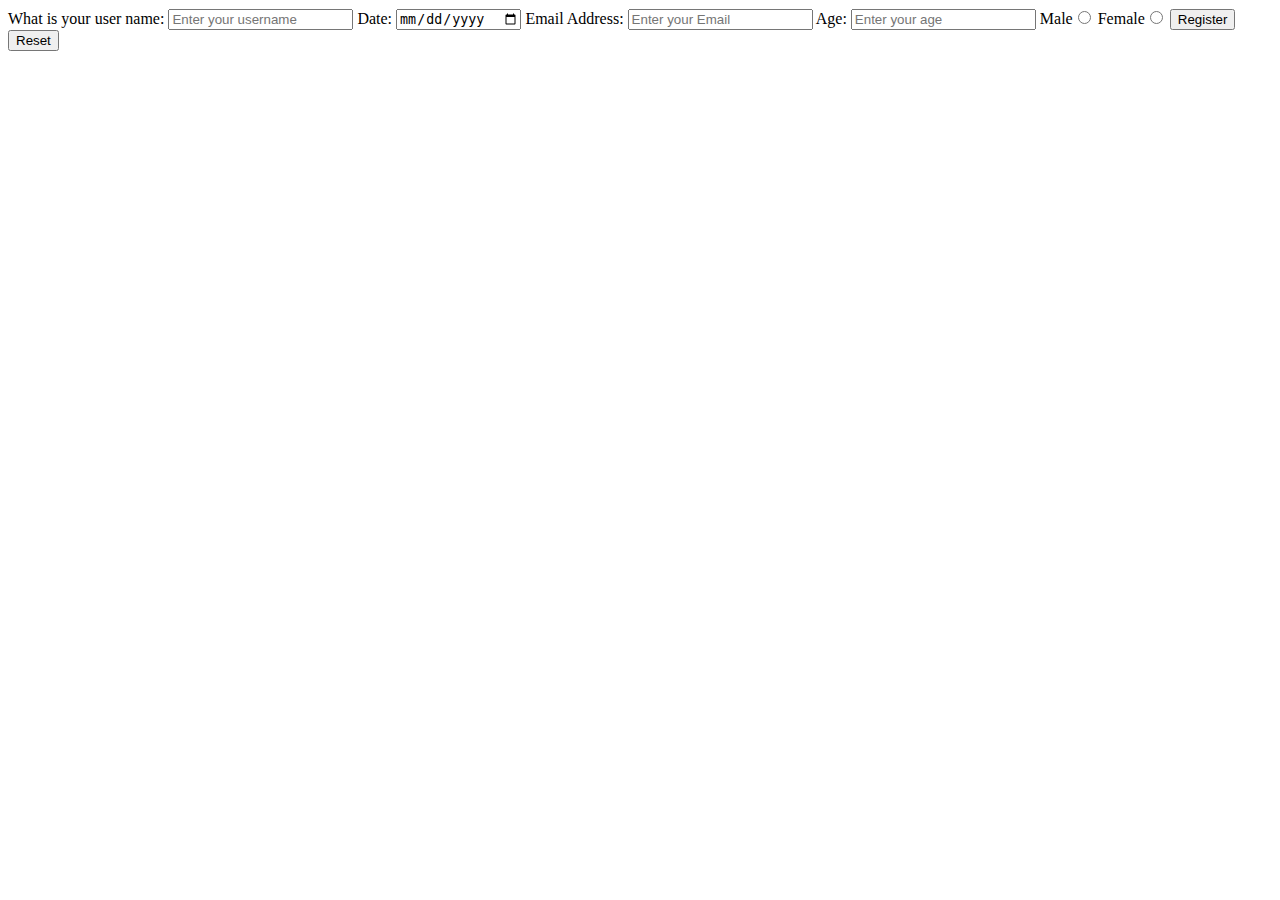
==== HTML/index.html @ 3b7341dd "first commit" ====
<!DOCTYPE html>
<html>
  <head>
    <meta charset="utf-8">
    <meta name="viewport" content="width=device-width">
    <title>Game of Chance</title>
    <link href="style.css" rel="stylesheet" type="text/css" />
  </head>
  <body>
   
    <script src="script.js"></script>

    <section>
        <form action="">
        <div>
            
                
                <label for="UserName"> What is your user name: </label>
                <input type="text" id="UserName" name="UserName" placeholder="Enter your username" minlength="3">
                <label for="date"> Date: </label>
                <input type="date" id="date" name="DOB" >
                <label for="email"> Email Address: </label>
                <input type="email" id="email" name="Email" id="emailinput" 
                placeholder="Enter your Email" pattern=".+gmail.com">
                <label for="Age"> Age: </label>
                <input type="text" id="Age" name="Age" placeholder="Enter your age">
                Male<input type= "radio" 
                name="gender" value="Male">
                Female<input type= "radio" 
                name="gender" value="Female">

                <button type="button"> Register </button>
                
                <button type="button"> Reset </button>
            
        </div>
     </form>
    </section>
  </body>
</html>
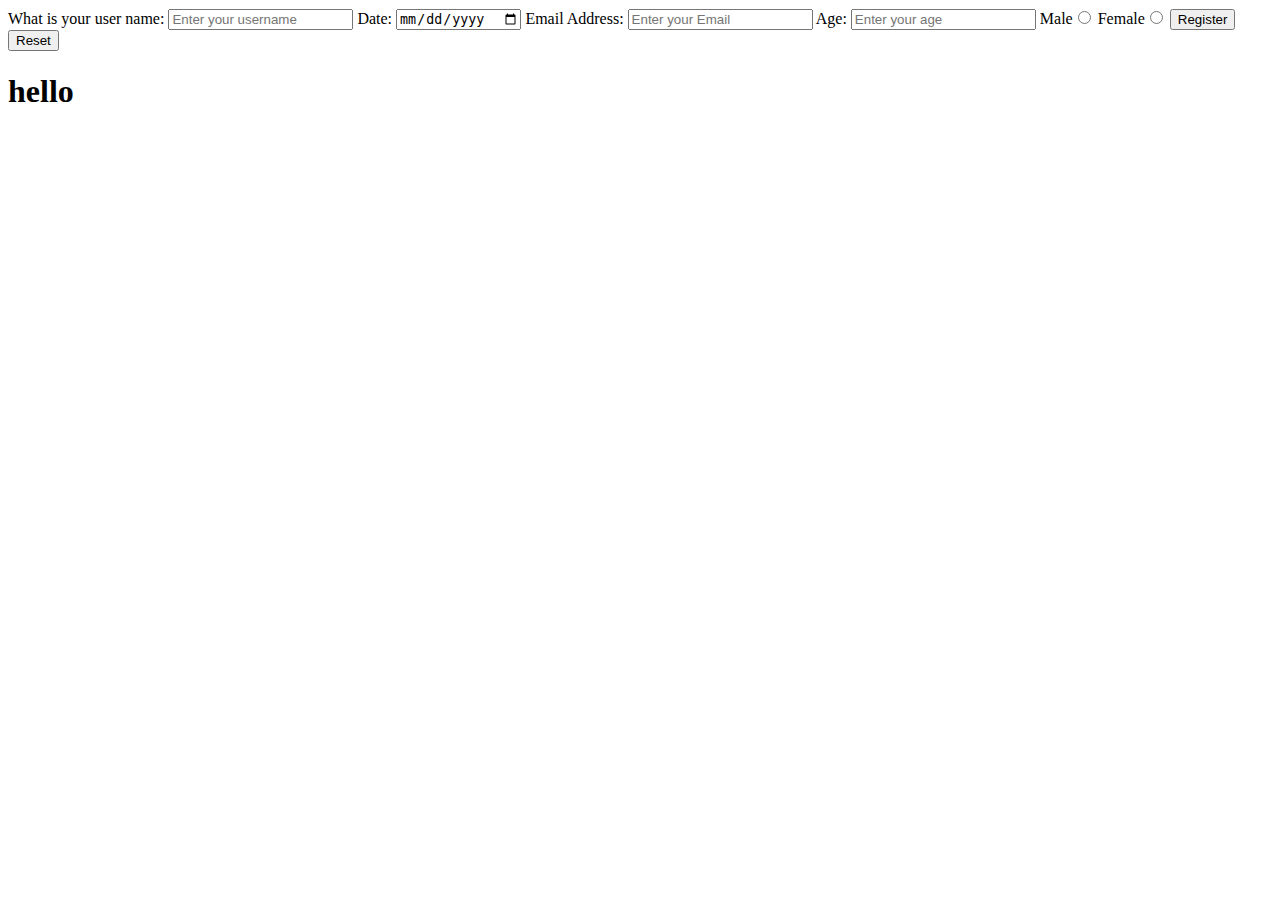
==== commit 4cc98846: "second commit" ====
--- a/HTML/index.html
+++ b/HTML/index.html
@@ -13,7 +13,6 @@
     <section>
         <form action="">
         <div>
-            
                 
                 <label for="UserName"> What is your user name: </label>
                 <input type="text" id="UserName" name="UserName" placeholder="Enter your username" minlength="3">
@@ -32,7 +31,7 @@
                 <button type="button"> Register </button>
                 
                 <button type="button"> Reset </button>
-            
+                <h1>hello</h1>
         </div>
      </form>
     </section>
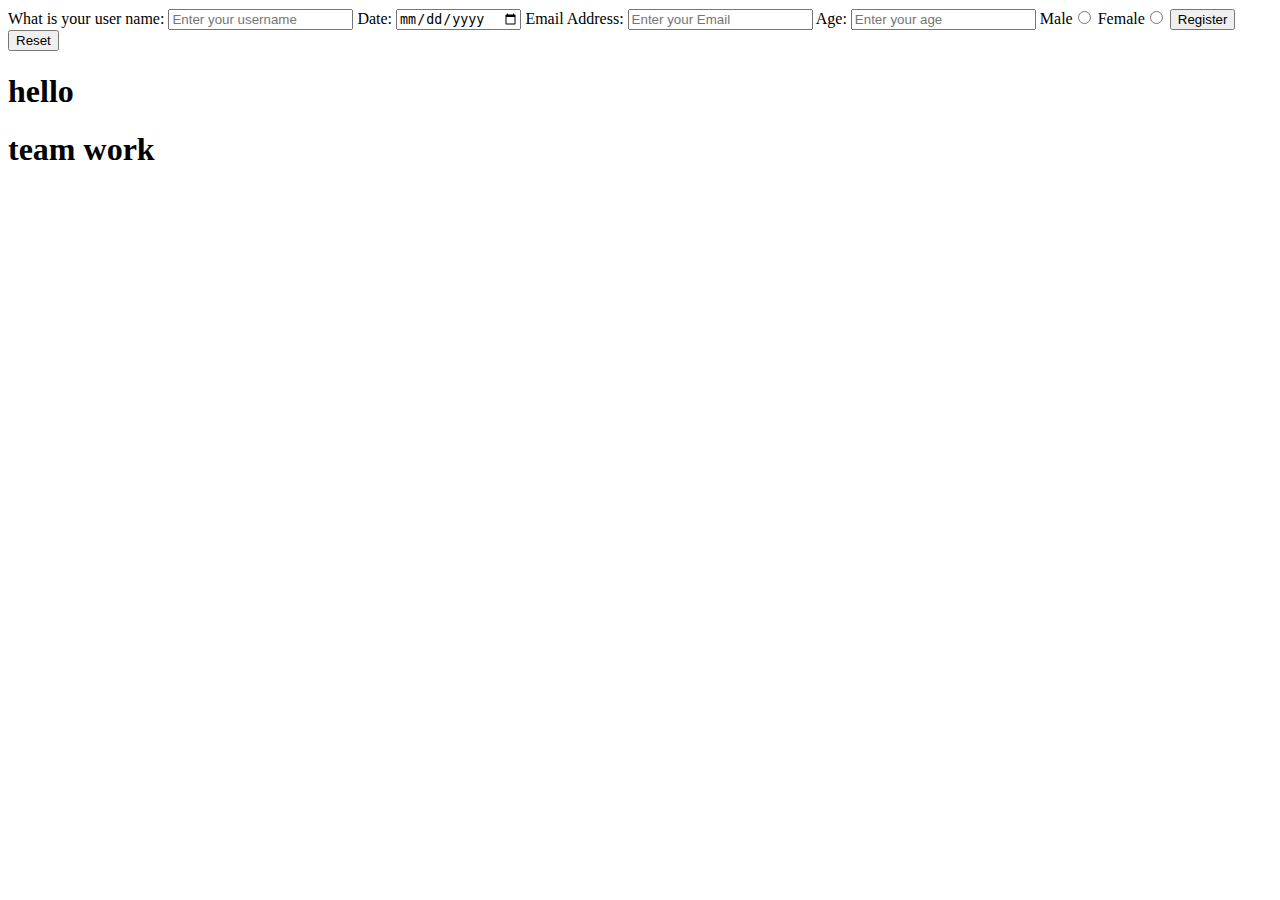
==== commit 58a3bd4f: "team work" ====
--- a/HTML/index.html
+++ b/HTML/index.html
@@ -1,39 +1,41 @@
 <!DOCTYPE html>
 <html>
-  <head>
-    <meta charset="utf-8">
-    <meta name="viewport" content="width=device-width">
-    <title>Game of Chance</title>
-    <link href="style.css" rel="stylesheet" type="text/css" />
-  </head>
-  <body>
-   
-    <script src="script.js"></script>
 
-    <section>
-        <form action="">
-        <div>
-                
-                <label for="UserName"> What is your user name: </label>
-                <input type="text" id="UserName" name="UserName" placeholder="Enter your username" minlength="3">
-                <label for="date"> Date: </label>
-                <input type="date" id="date" name="DOB" >
-                <label for="email"> Email Address: </label>
-                <input type="email" id="email" name="Email" id="emailinput" 
-                placeholder="Enter your Email" pattern=".+gmail.com">
-                <label for="Age"> Age: </label>
-                <input type="text" id="Age" name="Age" placeholder="Enter your age">
-                Male<input type= "radio" 
-                name="gender" value="Male">
-                Female<input type= "radio" 
-                name="gender" value="Female">
+<head>
+  <meta charset="utf-8">
+  <meta name="viewport" content="width=device-width">
+  <title>Game of Chance</title>
+  <link href="style.css" rel="stylesheet" type="text/css" />
+</head>
 
-                <button type="button"> Register </button>
-                
-                <button type="button"> Reset </button>
-                <h1>hello</h1>
-        </div>
-     </form>
-    </section>
-  </body>
+<body>
+
+  <script src="script.js"></script>
+
+  <section>
+    <form action="">
+      <div>
+
+        <label for="UserName"> What is your user name: </label>
+        <input type="text" id="UserName" name="UserName" placeholder="Enter your username" minlength="3">
+        <label for="date"> Date: </label>
+        <input type="date" id="date" name="DOB">
+        <label for="email"> Email Address: </label>
+        <input type="email" id="email" name="Email" id="emailinput" placeholder="Enter your Email"
+          pattern=".+gmail.com">
+        <label for="Age"> Age: </label>
+        <input type="text" id="Age" name="Age" placeholder="Enter your age">
+        Male<input type="radio" name="gender" value="Male">
+        Female<input type="radio" name="gender" value="Female">
+
+        <button type="button"> Register </button>
+
+        <button type="button"> Reset </button>
+        <h1>hello</h1>
+        <h1>team work</h1>
+      </div>
+    </form>
+  </section>
+</body>
+
 </html>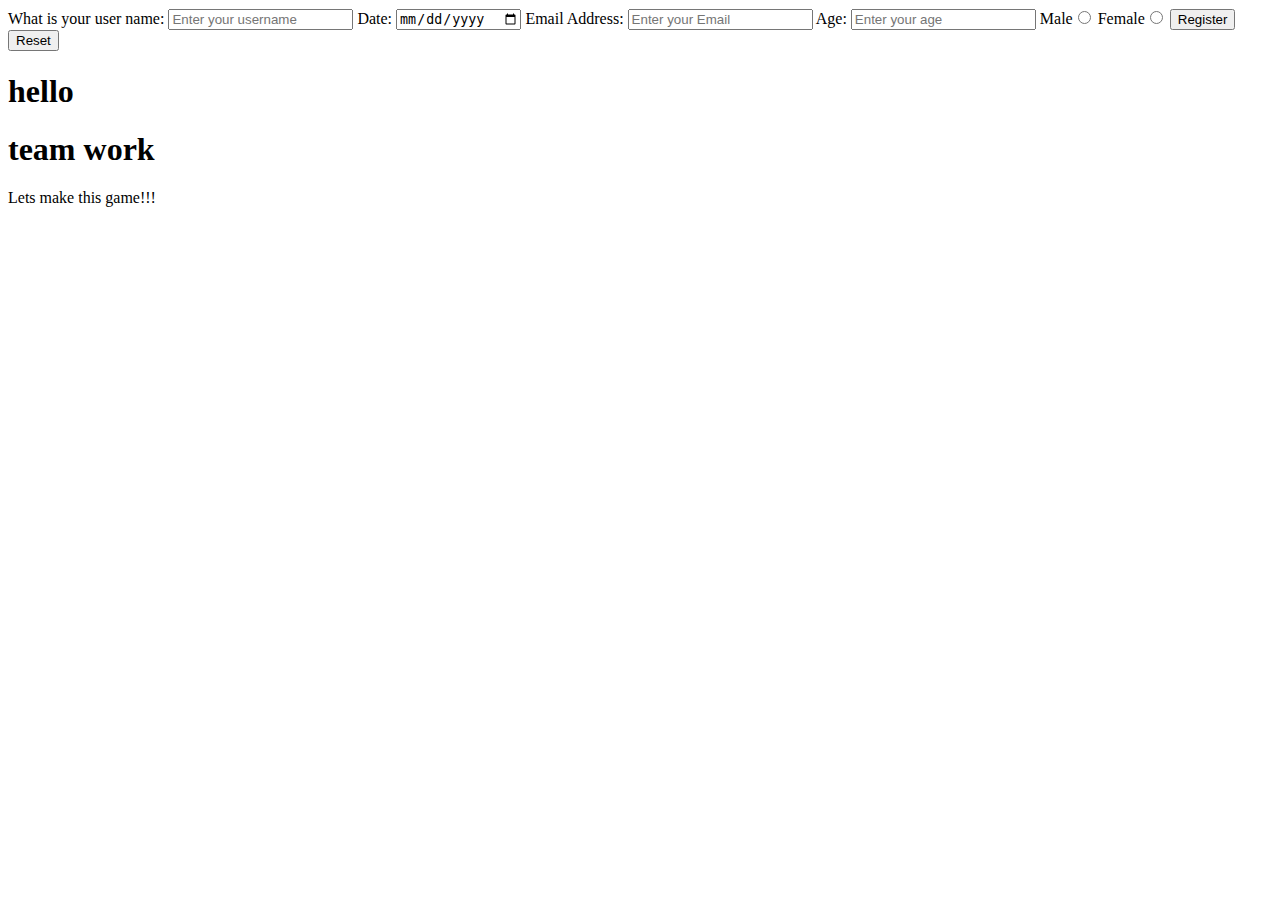
==== commit f5410a9e: "making progress" ====
--- a/HTML/index.html
+++ b/HTML/index.html
@@ -33,6 +33,7 @@
         <button type="button"> Reset </button>
         <h1>hello</h1>
         <h1>team work</h1>
+        <p>Lets make this game!!!</p>
       </div>
     </form>
   </section>
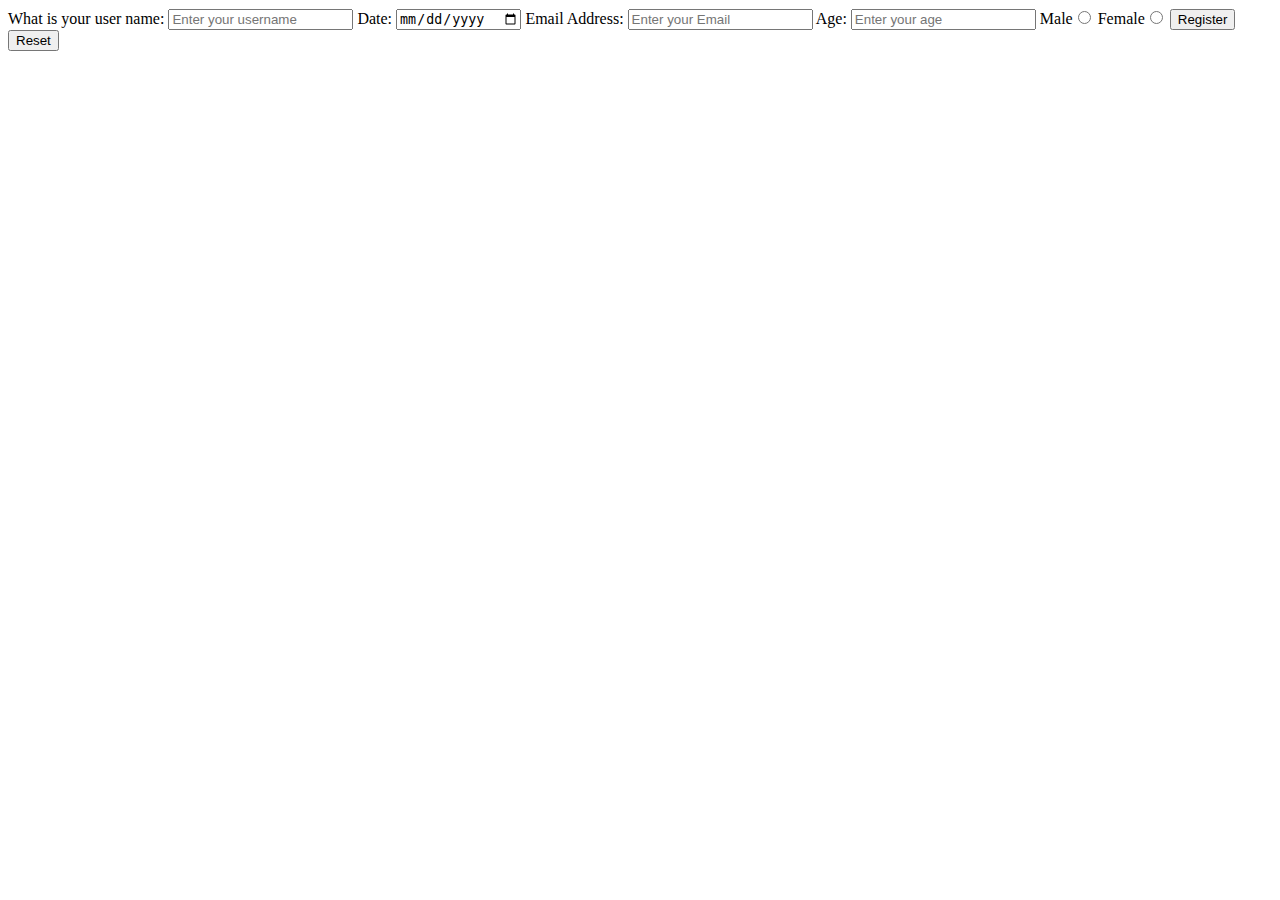
==== commit c70b06aa: "added java file" ====
--- a/HTML/index.html
+++ b/HTML/index.html
@@ -9,13 +9,9 @@
 </head>
 
 <body>
-
-  <script src="script.js"></script>
-
   <section>
     <form action="">
       <div>
-
         <label for="UserName"> What is your user name: </label>
         <input type="text" id="UserName" name="UserName" placeholder="Enter your username" minlength="3">
         <label for="date"> Date: </label>
@@ -31,12 +27,10 @@
         <button type="button"> Register </button>
 
         <button type="button"> Reset </button>
-        <h1>hello</h1>
-        <h1>team work</h1>
-        <p>Lets make this game!!!</p>
       </div>
     </form>
   </section>
+  <script src="../Java/gjava.js"></script>
 </body>
 
 </html>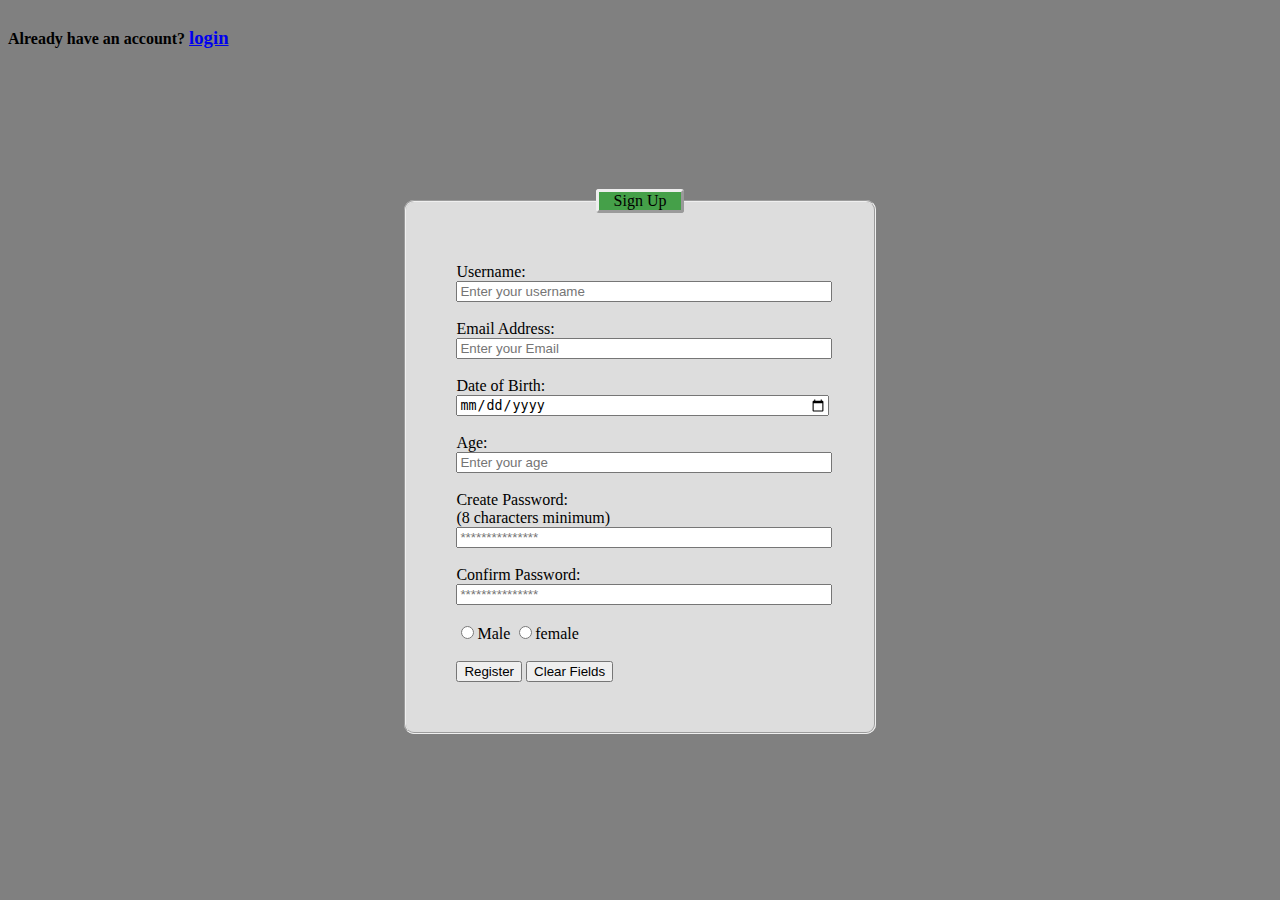
==== commit e37de636: "Did some css" ====
--- a/HTML/index.html
+++ b/HTML/index.html
@@ -5,31 +5,43 @@
   <meta charset="utf-8">
   <meta name="viewport" content="width=device-width">
   <title>Game of Chance</title>
-  <link href="style.css" rel="stylesheet" type="text/css" />
+  <link rel="stylesheet" href="../CSS/gstyle.css" />
 </head>
 
 <body>
-  <section>
-    <form action="">
-      <div>
-        <label for="UserName"> What is your user name: </label>
-        <input type="text" id="UserName" name="UserName" placeholder="Enter your username" minlength="3">
-        <label for="date"> Date: </label>
-        <input type="date" id="date" name="DOB">
-        <label for="email"> Email Address: </label>
-        <input type="email" id="email" name="Email" id="emailinput" placeholder="Enter your Email"
-          pattern=".+gmail.com">
-        <label for="Age"> Age: </label>
-        <input type="text" id="Age" name="Age" placeholder="Enter your age">
-        Male<input type="radio" name="gender" value="Male">
-        Female<input type="radio" name="gender" value="Female">
+  <h4 class="headerline">Already have an account?</h4>
+  <a href="login.html" class="headerline"><h3>login</h3></a>
+    <div id="container">
+      <form name= "UserInfo" action="">
+        <fieldset>
+          <legend class="slegend">Sign Up</legend>
+          
+          <label for = "UserName"> Username: </label>
+          <input type="text" id="name" name="UserName" placeholder="Enter your username" minlength="3" required></br>
+          
+          <label for="email"> Email Address: </label>
+          <input type="email" id="email" name="Email" id="emailinput" placeholder="Enter your Email" pattern=".+gmail.com" required></br>
 
-        <button type="button"> Register </button>
+          <label for = "dob">Date of Birth:
+          <input id = "dob" type = "date" name = "dob" placeholder="Enter your DOB" required></input></br>
+          
+          <label for="age"> Age: </label>
+          <input type="number" id="age" name="age" placeholder="Enter your age" required></br>
 
-        <button type="button"> Reset </button>
-      </div>
-    </form>
-  </section>
+          <label for = "password">Create Password:</br>(8 characters minimum)</label>
+          <input id="upassword" type = "password" name = "password" size="30" minlength = "15" placeholder= "***************" required></input></br>
+
+          <label for = "password">Confirm Password:</label>
+          <input id="upassword" type = "password" name = "password" size="30" minlength = "15" placeholder= "***************" required></input></br>
+          
+          <input type = "radio" name = "gender" id = "gender" value = "f" required>Male</input>
+          <input type = "radio" name = "gender" id = "gender" value = "f" required>female</input></br></br>
+       
+          <input type = "submit" value = "Register">
+          <input type = "reset" value = "Clear Fields">
+        </fieldset>
+      </form>
+    </div>
   <script src="../Java/gjava.js"></script>
 </body>
 
--- a/CSS/gstyle.css
+++ b/CSS/gstyle.css
@@ -0,0 +1,69 @@
+body{
+    background: grey;
+}
+fieldset{
+  background-color: #ddd;
+  width: 30%;
+  text-align: left;
+  padding: 50px;
+  margin-left: auto;
+  margin-right: auto;
+  margin-top: 100px;
+  border-radius: 10px;
+}
+legend{
+  text-align: center;
+  background-color: #45a049;
+  border-radius: 3px;
+  border-style: outset;
+  padding-left: 15px;
+  padding-right: 15px;
+}
+input{
+  display: block;
+}
+input[type=text]{
+  width: 100%;
+}
+input[type=email]{
+  width: 100%;
+}
+input[type=date]{
+  width: 100%;
+}
+input[type=number]{
+  width: 100%;
+}
+input[type=radio]{
+  display: inline-block;
+}
+input[type=password]{
+  width: 100%;
+}
+input[type=Submit]{
+  display: inline-block;
+}
+input[type = submit]:hover{
+  background-color: #45a049;
+  border-style: outset;
+  border-color: #45a049;
+  cursor:pointer;
+  border-radius: 6px;
+}
+input[type=reset]{
+  display: inline-block;
+}
+input[type = reset]:hover{
+  background-color: #45a049;
+  border-style: outset;
+  border-color: #45a049;
+  cursor:pointer;
+  border-radius: 6px;
+}
+.headerline{
+  display: inline-block;
+}
+#container{
+  border-radius: 5px;
+  padding: 20px;
+}
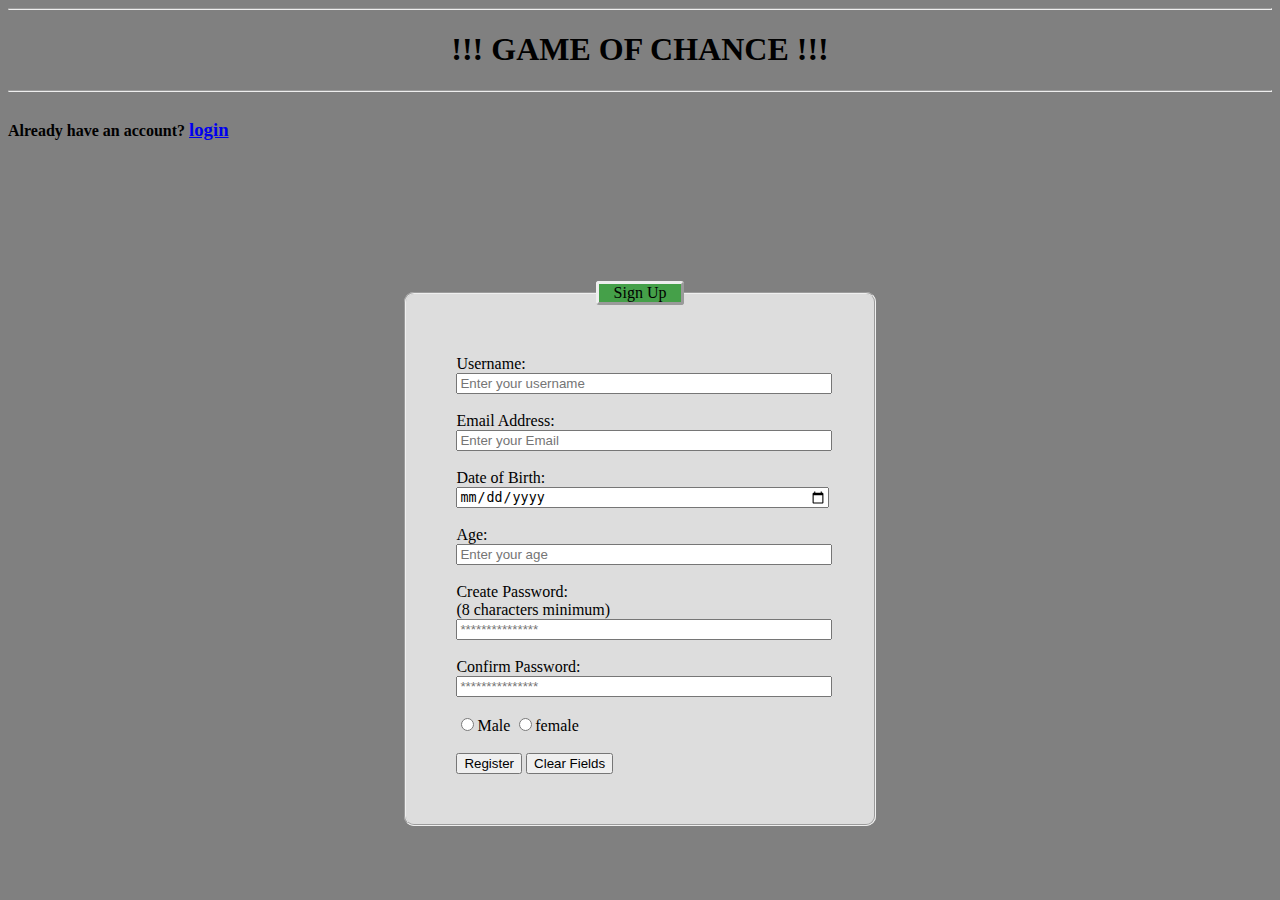
==== commit 133821cf: "Did a header" ====
--- a/HTML/index.html
+++ b/HTML/index.html
@@ -9,6 +9,10 @@
 </head>
 
 <body>
+  <hr></hr>
+  <h1 class="gameofchance">!!! GAME OF CHANCE !!!</h1>
+  <hr></hr>
+
   <h4 class="headerline">Already have an account?</h4>
   <a href="login.html" class="headerline"><h3>login</h3></a>
     <div id="container">
--- a/CSS/gstyle.css
+++ b/CSS/gstyle.css
@@ -60,6 +60,9 @@
   cursor:pointer;
   border-radius: 6px;
 }
+.gameofchance{
+  text-align: center;
+}
 .headerline{
   display: inline-block;
 }
